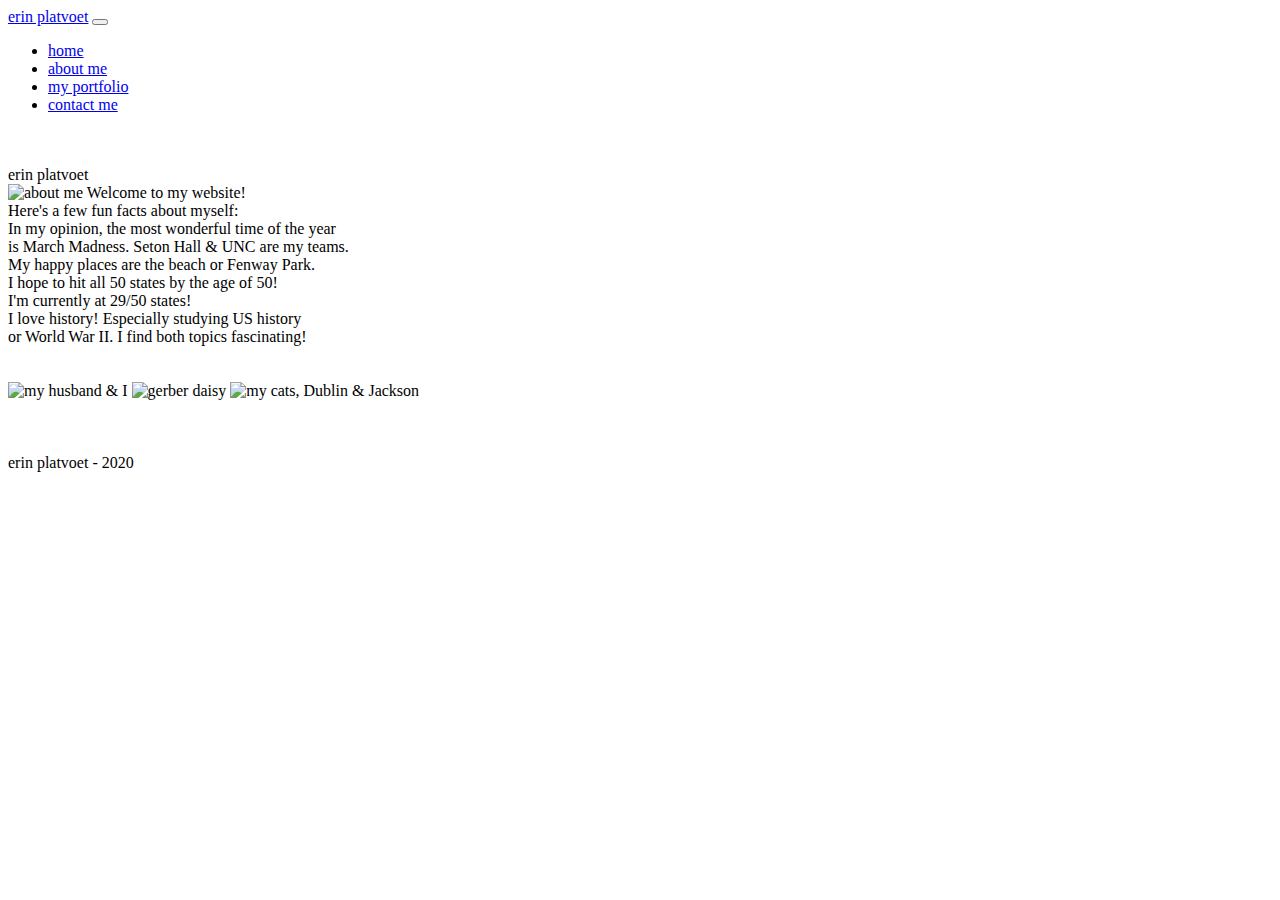
==== index.html @ 07f7dd5b "index page information copied over and image links updated" ====
<!DOCTYPE html>
<html lang="en">

<head>
  <meta charset="UTF-8">
  <meta name="viewport" content="width=device-width, initial-scale=1.0">
  <title>erin platvoet</title>
  <link rel="stylesheet" href="https://stackpath.bootstrapcdn.com/bootstrap/4.5.0/css/bootstrap.min.css"
    integrity="sha384-9aIt2nRpC12Uk9gS9baDl411NQApFmC26EwAOH8WgZl5MYYxFfc+NcPb1dKGj7Sk" crossorigin="anonymous">
  <link rel="stylesheet" href="assets/css/style.css">
  <link href="https://fonts.googleapis.com/css2?family=Shadows+Into+Light+Two&display=swap" rel="stylesheet">
  <link href="https://fonts.googleapis.com/css2?family=Cedarville+Cursive&display=swap" rel="stylesheet">

  <!-- favicon -->
  <link rel="apple-touch-icon" sizes="180x180" href="assets/images/favicon/apple-touch-icon.png">
  <link rel="icon" type="image/png" sizes="32x32" href="assets/images/favicon/favicon-32x32.png">
  <link rel="icon" type="image/png" sizes="16x16" href="assets/images/favicon/favicon-16x16.png">
  <link rel="manifest" href="assets/images/favicon/site.webmanifest">
</head>

<body>
  <!-- nav bar from bootstrap, with my own styling added -->
  <nav class="navbar navbar-expand-lg navbar-dark bg-dark fixed-top navstyling">
    <a class="navbar-brand brand" href="#">erin platvoet</a>
    <button class="navbar-toggler" type="button" data-toggle="collapse" data-target="#navbarSupportedContent"
      aria-controls="navbarSupportedContent" aria-expanded="false" aria-label="Toggle navigation">
    </button>

    <div class="collapse navbar-collapse" id="navbarSupportedContent">
      <ul class="navbar-nav mr-auto">
        <li class="nav-item active">
          <a class="nav-link" href="#">home <span class="sr-only"></span></a>
        </li>
        <li class="nav-item">
          <a class="nav-link" href="aboutme.html">about me</a>
        </li>
        <li class="nav-item">
          <a class="nav-link" href="portfolio.html">my portfolio</a>
        </li>
        <li class="nav-item">
          <a class="nav-link" href="contact.html">contact me</a>
        </li>
      </ul>
    </div>
  </nav>


  <br><br>

  <div class="container">
    <div class="row justify-content-md-center name">
      erin platvoet
    </div>

    <div class="row justify-content-md-center homepage">
      <img class="profile" src="assets/images/index/profile.JPG" width="15%" height="15%" alt="about me"
        title="IMAGE OF ME">
      Welcome to my website!<br clear="left">
      Here's a few fun facts about myself: <br clear="left">
      In my opinion, the most wonderful time of the year<br clear="left">
      is March Madness. Seton Hall & UNC are my teams. <br clear="left">
      My happy places are the beach or Fenway Park.<br clear="left">
      I hope to hit all 50 states by the age of 50!<br clear="left">
      I'm currently at 29/50 states! <br clear="left">
      I love history! Especially studying US history<br clear="left">
      or World War II. I find both topics fascinating!


    </div>


    <br><br>
    <div class="row justify-content-md-center">
      <img src="assets/images/index/hpbp.jpg" width="100px" height="100px" alt="my husband & I" title="my husband & I">
      <img src="assets/images/index/gerber.jpg" width="100px" height="100px" alt="gerber daisy" title="gerber daisy">
      <img src="assets/images/index/kitties.jpg" width="100px" height="100px" alt="my cats, Dublin & Jackson"
        title="my cats, Dublin & Jackson">
    </div>

    <br><br><br>
    <footer>erin platvoet - 2020</footer>


    <script src="https://code.jquery.com/jquery-3.2.1.slim.min.js"
      integrity="sha384-KJ3o2DKtIkvYIK3UENzmM7KCkRr/rE9/Qpg6aAZGJwFDMVNA/GpGFF93hXpG5KkN"
      crossorigin="anonymous"></script>
    <script src="https://cdnjs.cloudflare.com/ajax/libs/popper.js/1.12.9/umd/popper.min.js"
      integrity="sha384-ApNbgh9B+Y1QKtv3Rn7W3mgPxhU9K/ScQsAP7hUibX39j7fakFPskvXusvfa0b4Q"
      crossorigin="anonymous"></script>
    <script src="https://maxcdn.bootstrapcdn.com/bootstrap/4.0.0/js/bootstrap.min.js"
      integrity="sha384-JZR6Spejh4U02d8jOt6vLEHfe/JQGiRRSQQxSfFWpi1MquVdAyjUar5+76PVCmYl"
      crossorigin="anonymous"></script>

</body>

</html>
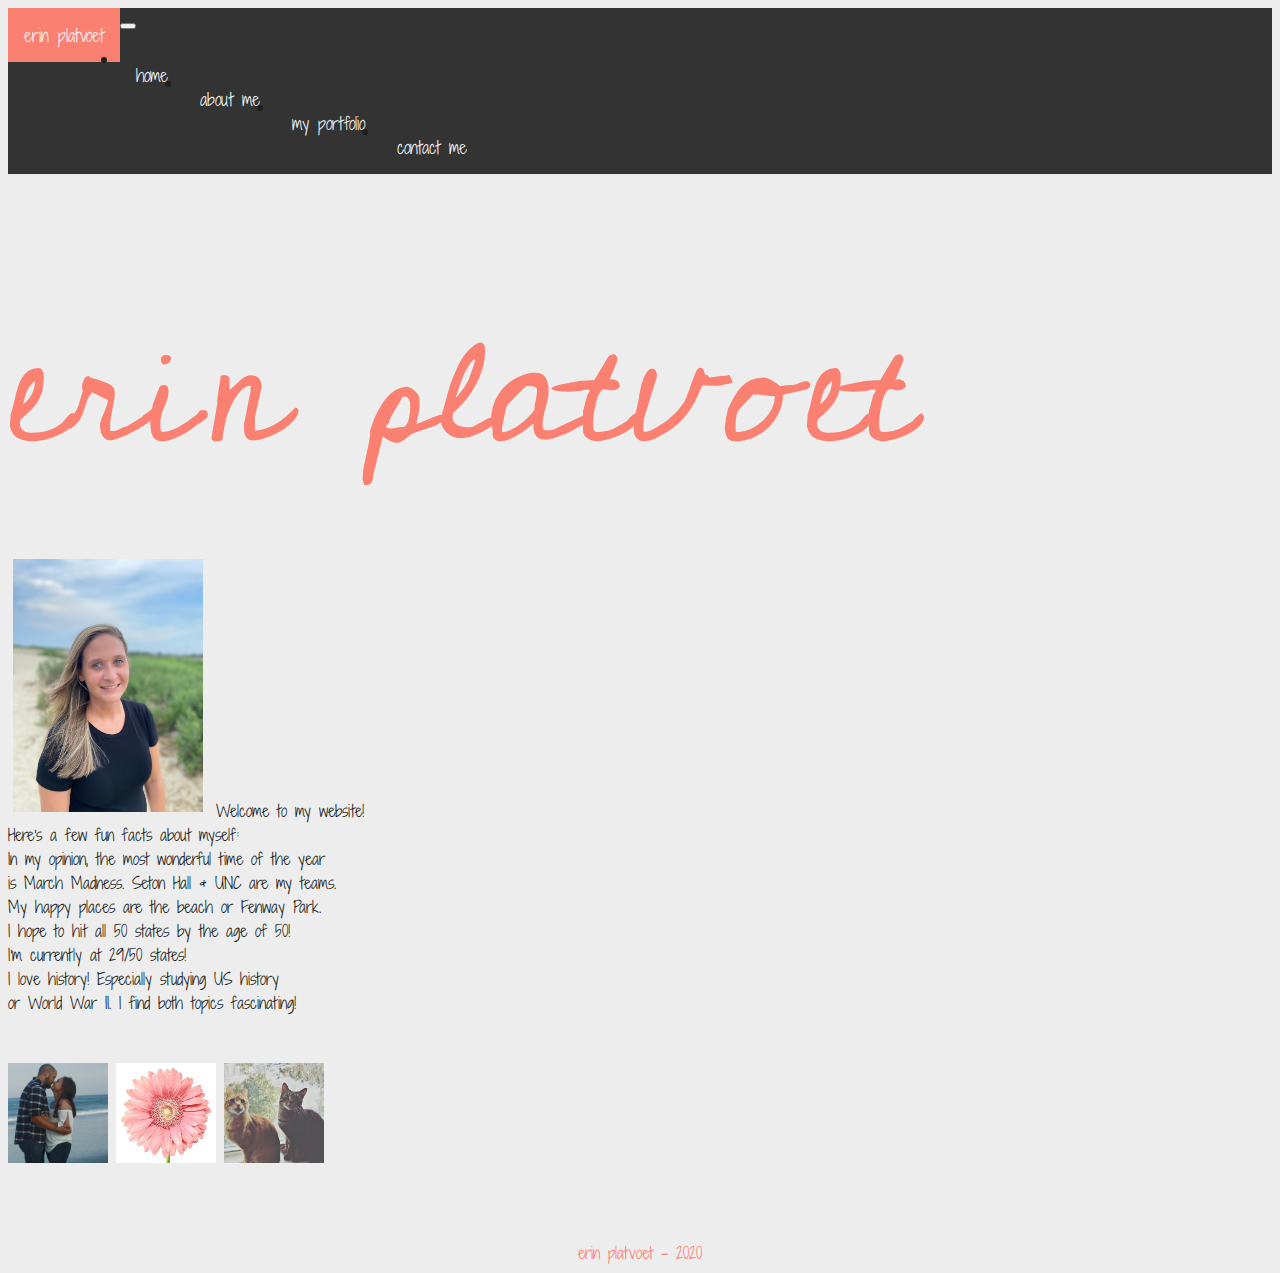
==== commit 66cab709: "updated made to bio, collage size changed, updated resume, first two assignments" ====
--- a/index.html
+++ b/index.html
@@ -10,6 +10,7 @@
   <link rel="stylesheet" href="assets/css/style.css">
   <link href="https://fonts.googleapis.com/css2?family=Shadows+Into+Light+Two&display=swap" rel="stylesheet">
   <link href="https://fonts.googleapis.com/css2?family=Cedarville+Cursive&display=swap" rel="stylesheet">
+
 
   <!-- favicon -->
   <link rel="apple-touch-icon" sizes="180x180" href="assets/images/favicon/apple-touch-icon.png">
--- a/assets/css/style.css
+++ b/assets/css/style.css
@@ -0,0 +1,119 @@
+/* nav bar from bootstrap */
+.navstyling {
+    overflow: hidden;
+    background-color: #333;
+    font-family: "Shadows Into Light Two", cursive;
+  }
+  
+  .navstyling a {
+    float: left;
+    display: block;
+    color: #f2f2f2;
+    text-align: center;
+    padding: 14px 16px;
+    text-decoration: none;
+    font-size: 17px;
+  }
+  
+  .navstyling a:hover {
+    background-color: salmon;
+    color: white;
+  }
+  .brand {
+    background-color: salmon;
+    color: white;
+  }
+  
+  .navstyling a.active {
+    background-color: white;
+    color: salmon;
+  }
+  
+  body {
+    background-color: #ededed;
+    font-family: "Shadows Into Light Two", cursive;
+    color: #201f1f;
+  }
+  
+  .name {
+    font-family: "Cedarville Cursive", cursive;
+    font-size: 175px;
+    color: salmon;
+  }
+  
+  .info
+  {
+    padding: 75px;
+  }
+  
+  .profile {
+    padding: 5px;
+  }
+  
+  .assignments{
+    justify-content: center;
+  }
+  
+  .card-title{
+    text-align: center;
+  }
+  .card-text{
+    font-size: 14px;
+  }
+  
+  .portfolioBtn{
+    background-color: salmon;
+    color:white
+
+  }
+  footer {
+    text-align: center;
+    size: 20px;
+    color: salmon;
+  }
+  
+  
+  /* media queries */
+  @media screen and (min-width: 991px) {
+    .name {
+      font-size: 175px;
+    }
+    }
+  
+  @media screen and (max-width: 990px) {
+    * {
+      justify-content: center;
+    }
+    .name {
+      font-size: 130px;
+    }
+  }
+  @media screen and (max-width: 767px) {
+    * {
+      justify-content: center;
+    }
+    .name {
+      font-size: 100px;
+    }
+  }
+  @media screen and (max-width: 519px) {
+    * {
+      justify-content: center;
+    }
+    .name {
+      font-size: 75px;
+    }
+    .resume{
+      width: 400px;
+      height: 300px;
+    }
+  }
+  @media screen and (max-width: 389px) {
+    * {
+      justify-content: center;
+    }
+    .name {
+      font-size: 60px;
+    }
+  }
+  